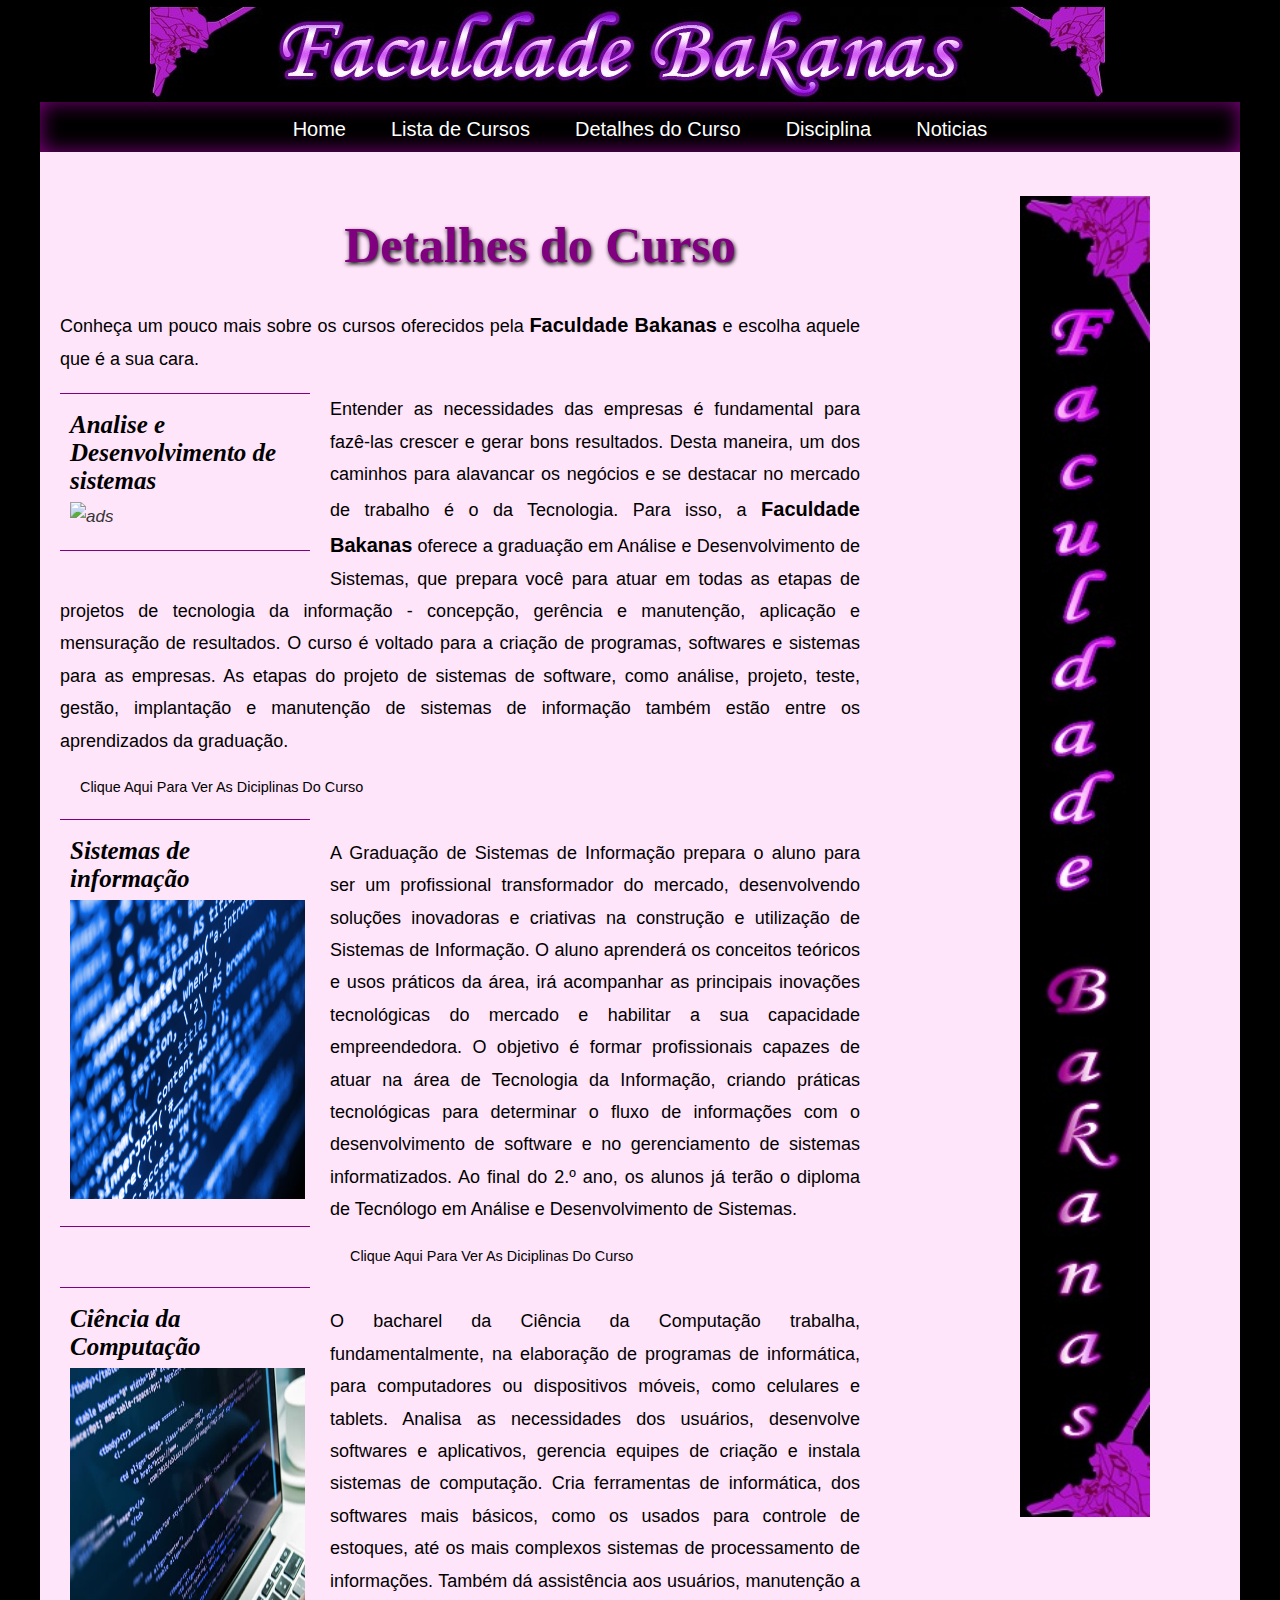
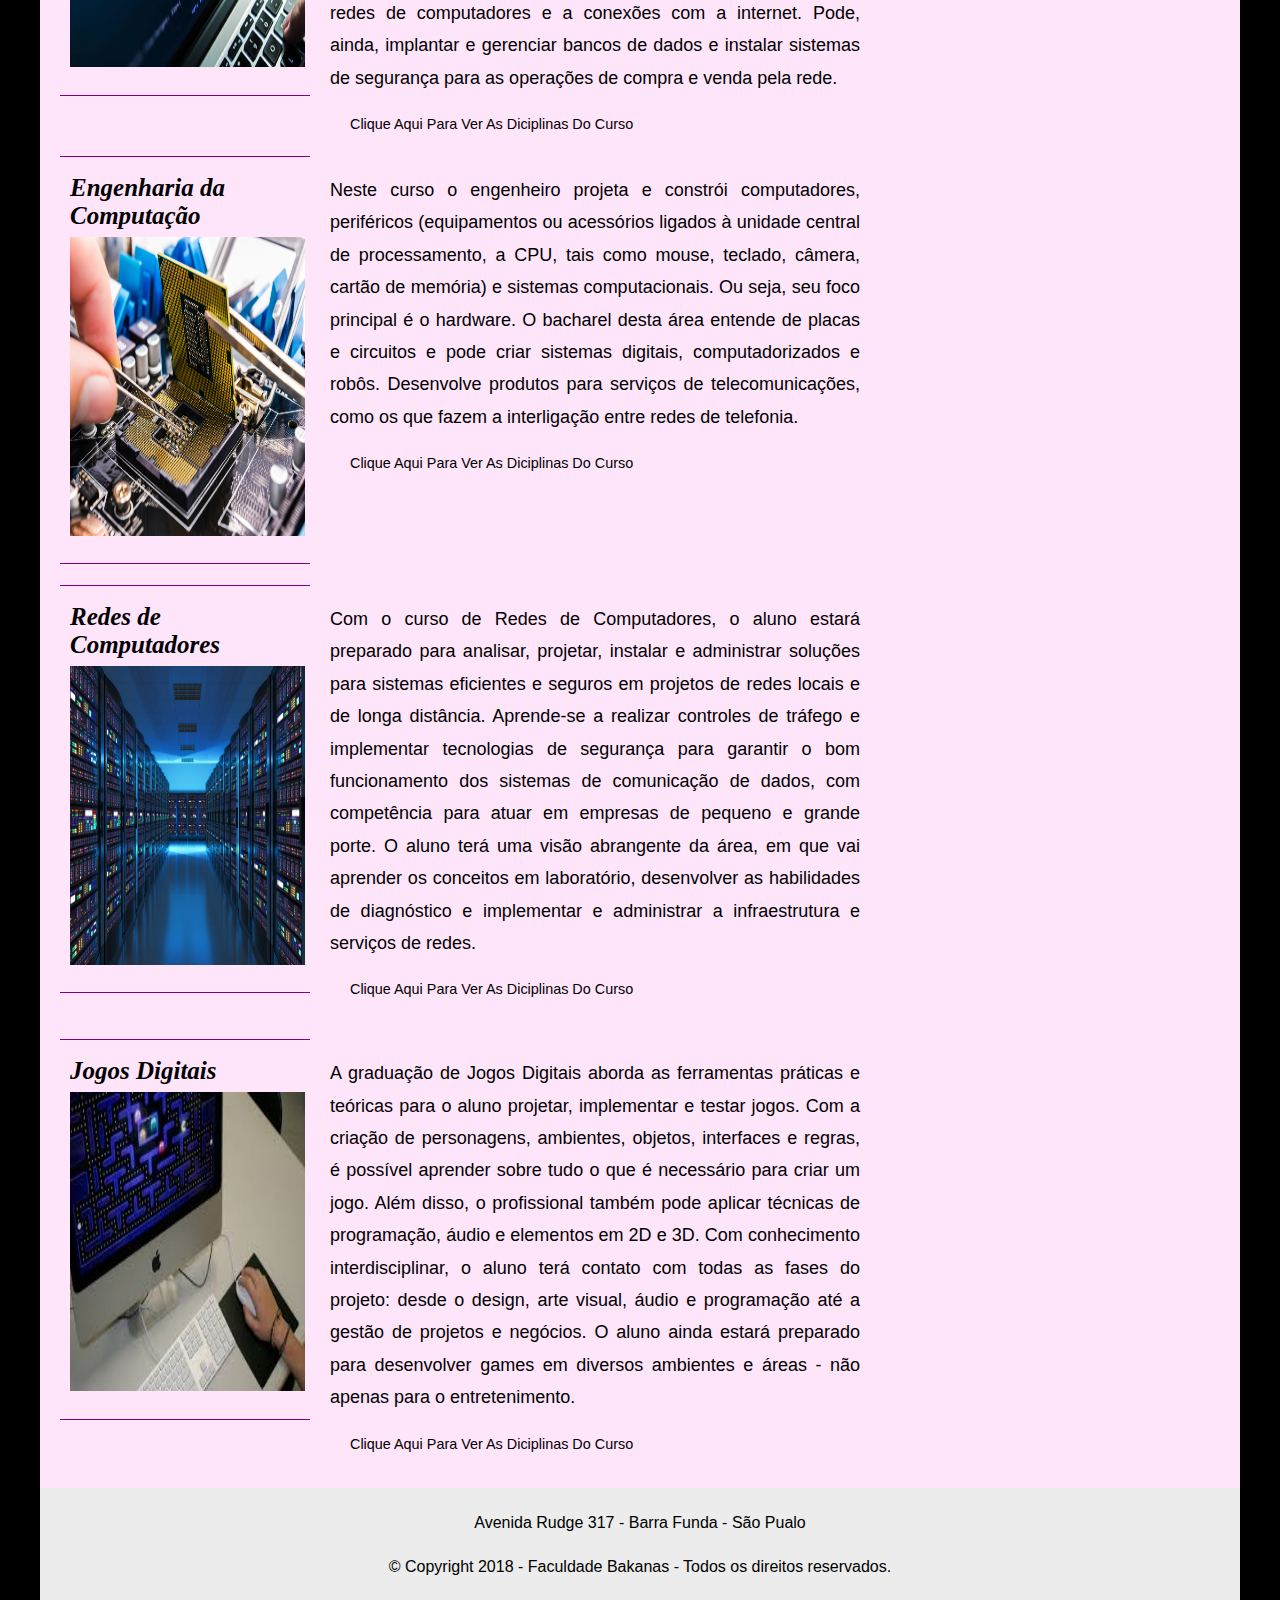
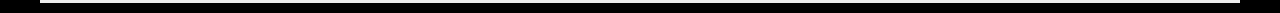
==== core/templates/detalhescurso.html @ a341792a "Upando Projeto LMS" ====
<!doctype html>

<html lang="pt-br">
    
    <head>
        <meta charset="UTF-8">
        <meta name="description" content="">
        <meta name="viewport" content="width=device-width">        
        <link rel="stylesheet" href="../static/style/home.css">
        <link rel="stylesheet" href="../static/style/form.css">
        <script src="../static/scripts/telefone.js" defer></script>
        <title>Faculdade Bakanas</title>
        <link rel="shortcut icon" href="../static/images/favicon.ico"/>
    </head>

    <body>
         
       <!-- Colocar em todas as Páginas--> 
       <main> 
            <header>   
                <img class="img-bkn-header"src="../static/images/header.jpeg">            
    
            </header>
        <!-- Colocar em todas as Páginas-->
            <nav>
                <ul>
                  <li><a href="home">Home</a></li>
                  <li><a href="listacursos">Lista de Cursos</a></li>
                  <li><a href="detalhescurso">Detalhes do Curso</a></li>
                  <li><a href="disciplinas">Disciplina</a></li>
                  <li><a href="noticias">Noticias</a></li>
                </ul>
            </nav>


            <article>
               
                <h1 class="h1-home">Detalhes do Curso</h1>
                   
                <p align="justify">Conheça um pouco mais sobre os cursos oferecidos pela <span class="bkns">Faculdade Bakanas</span> e escolha aquele que é a sua cara.</p>
                
                <aside>
                    <h1>Analise e Desenvolvimento de sistemas</h1>
                    <p><img src="images/ads.jpg" alt="ads" width="235" height="299"></p>                  
                </aside>
                
                <p align="justify">Entender as necessidades das empresas é fundamental para fazê-las crescer e gerar bons resultados. Desta maneira, um dos caminhos para alavancar os negócios e se destacar no mercado de trabalho é o da Tecnologia. Para isso, a <span class="bkns">Faculdade Bakanas</span> oferece a graduação em Análise e Desenvolvimento de Sistemas, que prepara você para atuar em todas as etapas de projetos de tecnologia da informação - concepção, gerência e manutenção, aplicação e mensuração de resultados. O curso é voltado para a criação de programas, softwares e sistemas para as empresas. As etapas do projeto de sistemas de software, como análise, projeto, teste, gestão, implantação e manutenção de sistemas de informação também estão entre os aprendizados da graduação.</p>       
                <a href="disciplinas" target="_blank" class="detalhesparadisciplinas">Clique Aqui Para Ver As Diciplinas Do Curso</a>
                <br><br>
                <aside>
                    <h1>Sistemas de informação</h1>
                    <p><img src="../static/images/si.jpg" alt="si" width="235" height="299"></p>                  
                </aside>
                    
                <p align="justify"> A Graduação de Sistemas de Informação prepara o aluno para ser um profissional transformador do mercado, desenvolvendo soluções inovadoras e criativas na construção e utilização de Sistemas de Informação. O aluno aprenderá os conceitos teóricos e usos práticos da área, irá acompanhar as principais inovações tecnológicas do mercado e habilitar a sua capacidade empreendedora. O objetivo é formar profissionais capazes de atuar na área de Tecnologia da Informação, criando práticas tecnológicas para determinar o fluxo de informações com o desenvolvimento de software e no gerenciamento de sistemas informatizados. Ao final do 2.º ano, os alunos já terão o diploma de Tecnólogo em Análise e Desenvolvimento de Sistemas.</p> 
                <a href="disciplinas" target="_blank" class="detalhesparadisciplinas">Clique Aqui Para Ver As Diciplinas Do Curso</a>
                <br><br>
                <aside>
                    <h1>Ciência da Computação</h1>
                    <p><img src="../static/images/ciencia.jpg" alt="ciencia" width="235" height="299"></p>                  
                </aside>
                    
                <p align="justify">O bacharel da Ciência da Computação trabalha, fundamentalmente, na elaboração de programas de informática, para computadores ou dispositivos móveis, como celulares e tablets. Analisa as necessidades dos usuários, desenvolve softwares e aplicativos, gerencia equipes de criação e instala sistemas de computação. Cria ferramentas de informática, dos softwares mais básicos, como os usados para controle de estoques, até os mais complexos sistemas de processamento de informações. Também dá assistência aos usuários, manutenção a redes de computadores e a conexões com a internet. Pode, ainda, implantar e gerenciar bancos de dados e instalar sistemas de segurança para as operações de compra e venda pela rede.</p>
                <a href="disciplinas" target="_blank" class="detalhesparadisciplinas">Clique Aqui Para Ver As Diciplinas Do Curso</a>
                <br><br>
                <aside>
                    <h1>Engenharia da Computação</h1>
                    <p><img src="../static/images/engenharia.jpg" alt="engenharia" width="235" height="299"></p>                  
                </aside>
                    
                <p align="justify">Neste curso o engenheiro projeta e constrói computadores, periféricos (equipamentos ou acessórios ligados à unidade central de processamento, a CPU, tais como mouse, teclado, câmera, cartão de memória) e sistemas computacionais. Ou seja, seu foco principal é o hardware. O bacharel desta área entende de placas e circuitos e pode criar sistemas digitais, computadorizados e robôs. Desenvolve produtos para serviços de telecomunicações, como os que fazem a interligação entre redes de telefonia.</p>
                <a href="disciplinas" target="_blank" class="detalhesparadisciplinas">Clique Aqui Para Ver As Diciplinas Do Curso</a>
                <br><br><br><br><br><br><br>
                <aside>
                    <h1>Redes de Computadores</h1>
                    <p><img src="../static/images/redes.jpg" alt="engenharia" width="235" height="299"></p>                  
                </aside>
                    
                <p align="justify">Com o curso de Redes de Computadores, o aluno estará preparado para analisar, projetar, instalar e administrar soluções para sistemas eficientes e seguros em projetos de redes locais e de longa distância. Aprende-se a realizar controles de tráfego e implementar tecnologias de segurança para garantir o bom funcionamento dos sistemas de comunicação de dados, com competência para atuar em empresas de pequeno e grande porte. O aluno terá uma visão abrangente da área, em que vai aprender os conceitos em laboratório, desenvolver as habilidades de diagnóstico e implementar e administrar a infraestrutura e serviços de redes.</p>
                <a href="disciplinas" target="_blank" class="detalhesparadisciplinas">Clique Aqui Para Ver As Diciplinas Do Curso</a>
                <br><br><br>
                <aside>
                    <h1>Jogos Digitais</h1>
                    <p><img src="../static/images/jogos.jpg" alt="engenharia" width="235" height="299"></p>                  
                </aside>
                    
                <p align="justify">A graduação de Jogos Digitais aborda as ferramentas práticas e teóricas para o aluno projetar, implementar e testar jogos. Com a criação de personagens, ambientes, objetos, interfaces e regras, é possível aprender sobre tudo o que é necessário para criar um jogo. Além disso, o profissional também pode aplicar técnicas de programação, áudio e elementos em 2D e 3D. Com conhecimento interdisciplinar, o aluno terá contato com todas as fases do projeto: desde o design, arte visual, áudio e programação até a gestão de projetos e negócios. O aluno ainda estará preparado para desenvolver games em diversos ambientes e áreas - não apenas para o entretenimento.</p>
                <a href="disciplinas" target="_blank" class="detalhesparadisciplinas">Clique Aqui Para Ver As Diciplinas Do Curso</a>
                   
                   


            </article>

            <div class="apoio">
                <section class="fotos_apoio">
                    <br><br><br>
                <img src="../static/images/bkns-pe.jpeg" class="img-bkns-pe">
                </section>
            </div>
            
            <!-- Colocar em todas as Páginas-->
            <footer>
                <p>Avenida Rudge 317 - Barra Funda - São Pualo</p>
                <p> &copy Copyright 2018 - Faculdade Bakanas - Todos os direitos reservados.</p>
            </footer>
    
       
     </main> 
    </body>

</html>
---- core/static/style/home.css ----
html{
    background-color: black;
}
body {
    background-color: black;
}           
header{
    width:1200px;
    height:95px;
    background-color: black;
}
.img-bkn-header{
    margin-left: 110px;
}
nav{
    width: 1190px; 
    background-color: #000101; 
    font-size:20px; 
    height: 40px; 
    text-align: center;
    padding: 5px;
    box-shadow: inset 0 0 1em purple;
}
nav ul{
    list-style:none; 
    margin:0; 
    padding:4px;
}
nav ul li{ display:inline-block }
nav ul li a{
    font-size: 20px;
    text-decoration: none;
    color: #FFF;
    padding: 4px 20px;
}
nav ul li a:hover { background-color:#838B83;}

main{
    width:1200px;
    margin:-1px auto 10px;
    background-color:#FFE5FA;
}
article{
    float:left;
    margin:30px 20px;
    width:800px;
}
article p{
    color: black;
    font-size: 18px;
}

aside{
    float: left;
    width: 230px;
    border-top: 1px solid purple;
    border-bottom: 1px solid purple;
    padding: 0px 10px 0;
    font-style: italic;
    margin-right: 20px;
    margin-bottom: 20px;
}
aside p{
    color: #343538;
    font-size: 17px;
}
aside h1{
    font-weight: bold;
    font-size: 25px;
    margin-bottom: -10px;
}

.apoio{ 
    float:right;
    width:300px;
    margin-top:-10px;
    margin-bottom: -20px;
}		
footer{ 
    clear:both; 
    width:1190px; 
    margin:0 auto; 
    text-align:center; 
    background-color:#ECECEC; 
    padding:5px;
}
footer p{
    color: black;
    font-size:16px;
}
.h1-home{
    margin-left: 160px;
    text-align: center;
    color: purple;
    font-size: 50px;
    text-shadow: 1px 2px 4px black;
}
.h2-sobre{
    color: black;
    font-size: 30px;
    text-shadow: 2px 2px 8px white;
}
.bkns{
    font-weight: bold;
    font-size: 20px;
}
h4{ font-size:1.6em; margin:0 5px; }
p, li{
    font-family:"Trebuchet MS", Arial, Helvetica, sans-serif;
    font-size:0.9em;
    color:#555;
    line-height:1.8;
}
.h1-grad{
    font-weight: bold;
    text-shadow: 2px 2px 8px white;
    font-size: 30px;
}
.text-app{
    font-size: 5px;
}
.detalhesparadisciplinas{
    text-decoration: none;
    color: #000000;
    padding: 4px 20px;
    font-family:"Trebuchet MS", Arial, Helvetica, sans-serif;
    font-size:0.9em;
    line-height:1.8;
}
.img-bkns-pe{
    width: 130px;
    margin-left: 80px;
    text-align:center;
}
.h3-fb{
    text-align: center;
}
---- core/static/style/form.css ----
.field-inscricao input, .field-inscricao select {
margin: 5px auto;
border: 1px solid #CD919E;
border-radius: 50px;
padding: 10px 25px;
background: transparent;
font-size: 1.2em;
width: 600px;
color: black;
}
.field-inscricao select option {
background: #FFE5FA;
}
form{
    margin-left: 150px;
}
.field-inscricao{
    color: black
}
.field-inscricao input{
    color: black;
}

.btn-gradiente {
    background: #00c2fc; /* Old browsers */
    background: -moz-linear-gradient(left, #FFBBFF 0%, 	#EE82EE 50%, 	#D02090 100%); 
    background: -webkit-linear-gradient(left, #828282 0%,	#EE82EE 50%,	#D02090 100%);
    background: linear-gradient(to right, #828282 0%,	#EE82EE 50%,	#D02090 100%); 
    filter: progid:DXImageTransform.Microsoft.gradient( startColorstr='#00c2fc', endColorstr='#0068c3',GradientType=1 ); 
}

.btn-vestibular {
    text-align: center;
    border-radius: 50px;
    width: 340px;
    font-size: 1.6em;
    font-weight: bold;
    padding: 6px 20px;
    border: none;
    color: white;
    margin-top: 25px;
    cursor: pointer;
}

button.btn-vestibular:hover {
    transform: scale(1.1);
    -webkit-transition: .3s;
    -moz-transition: .3s;
    -o-transition: .3s;
    transition: .3s;
}
.h1-contato{
    text-align: center;
    color: purple;
    font-size: 60px;
    text-shadow: 2px 5px 8px black;
    margin-bottom: 10px;
}
button{
    margin-left: 100px;
}
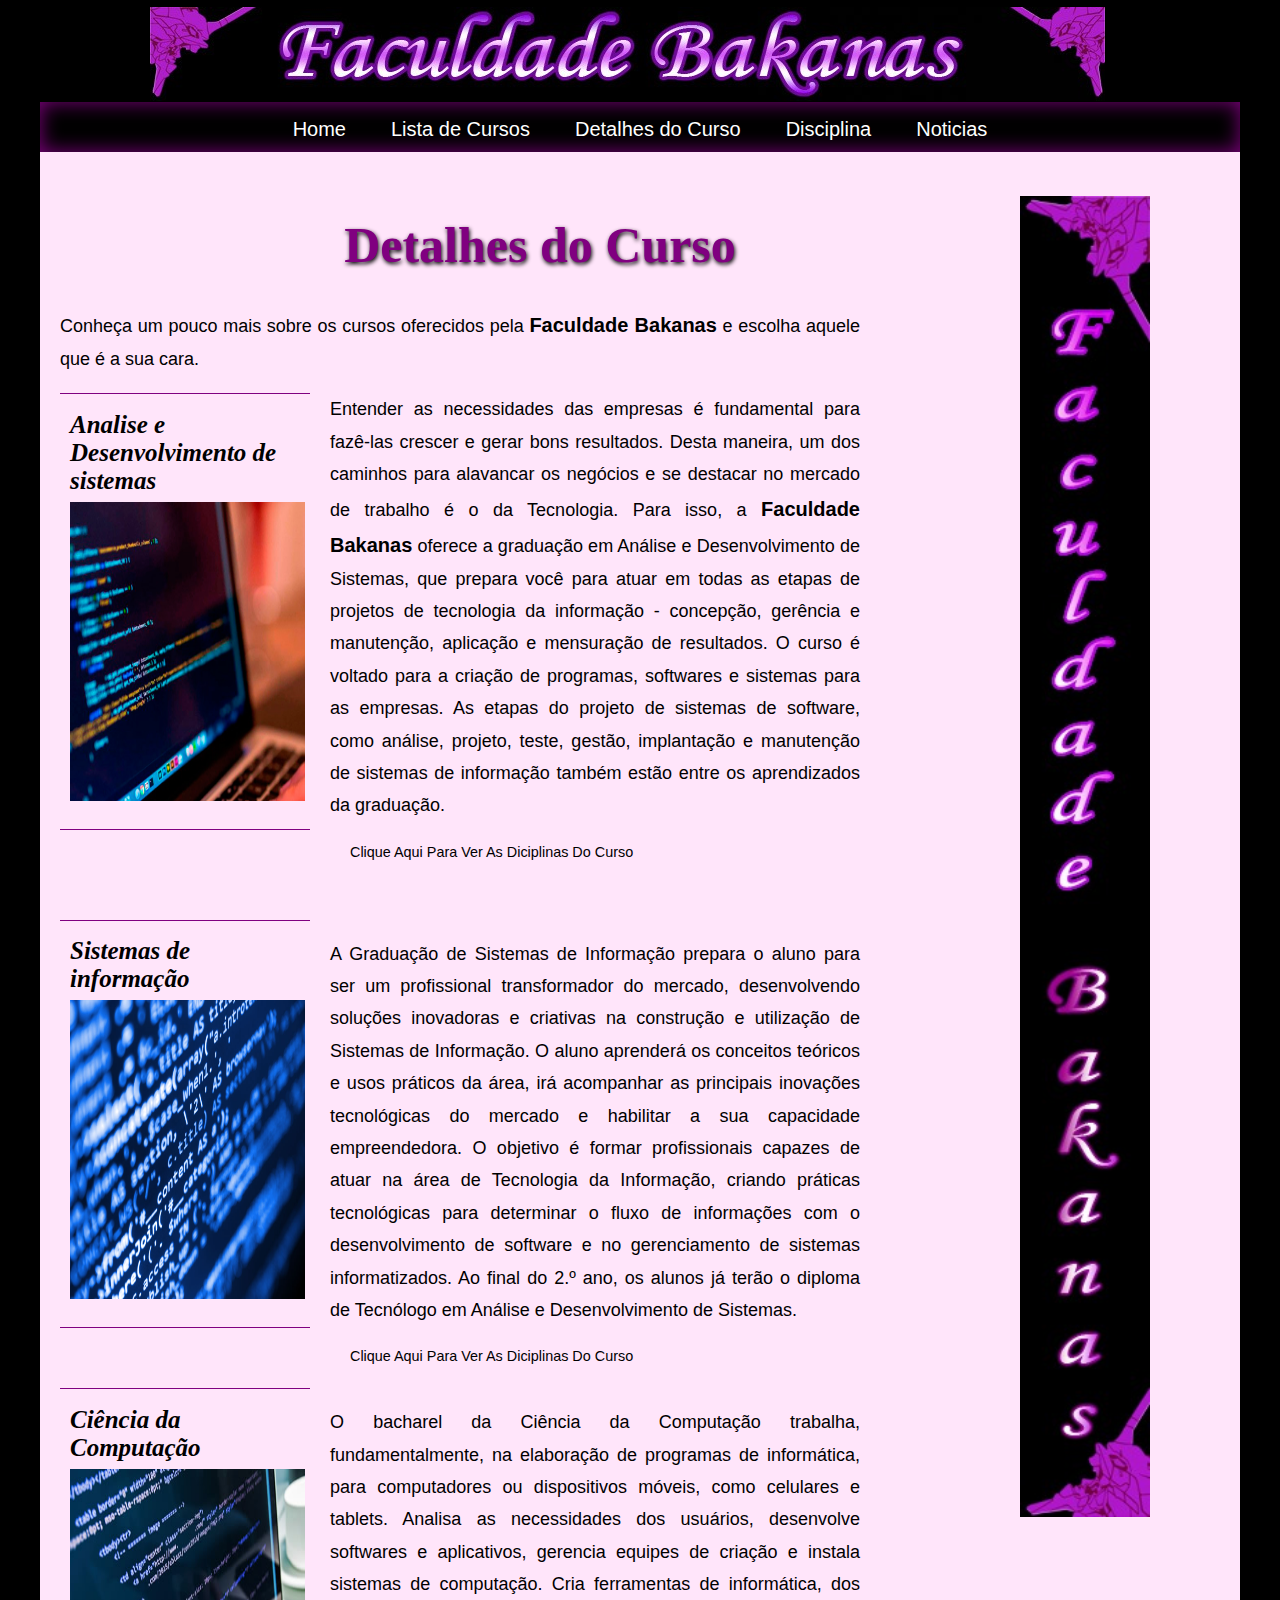
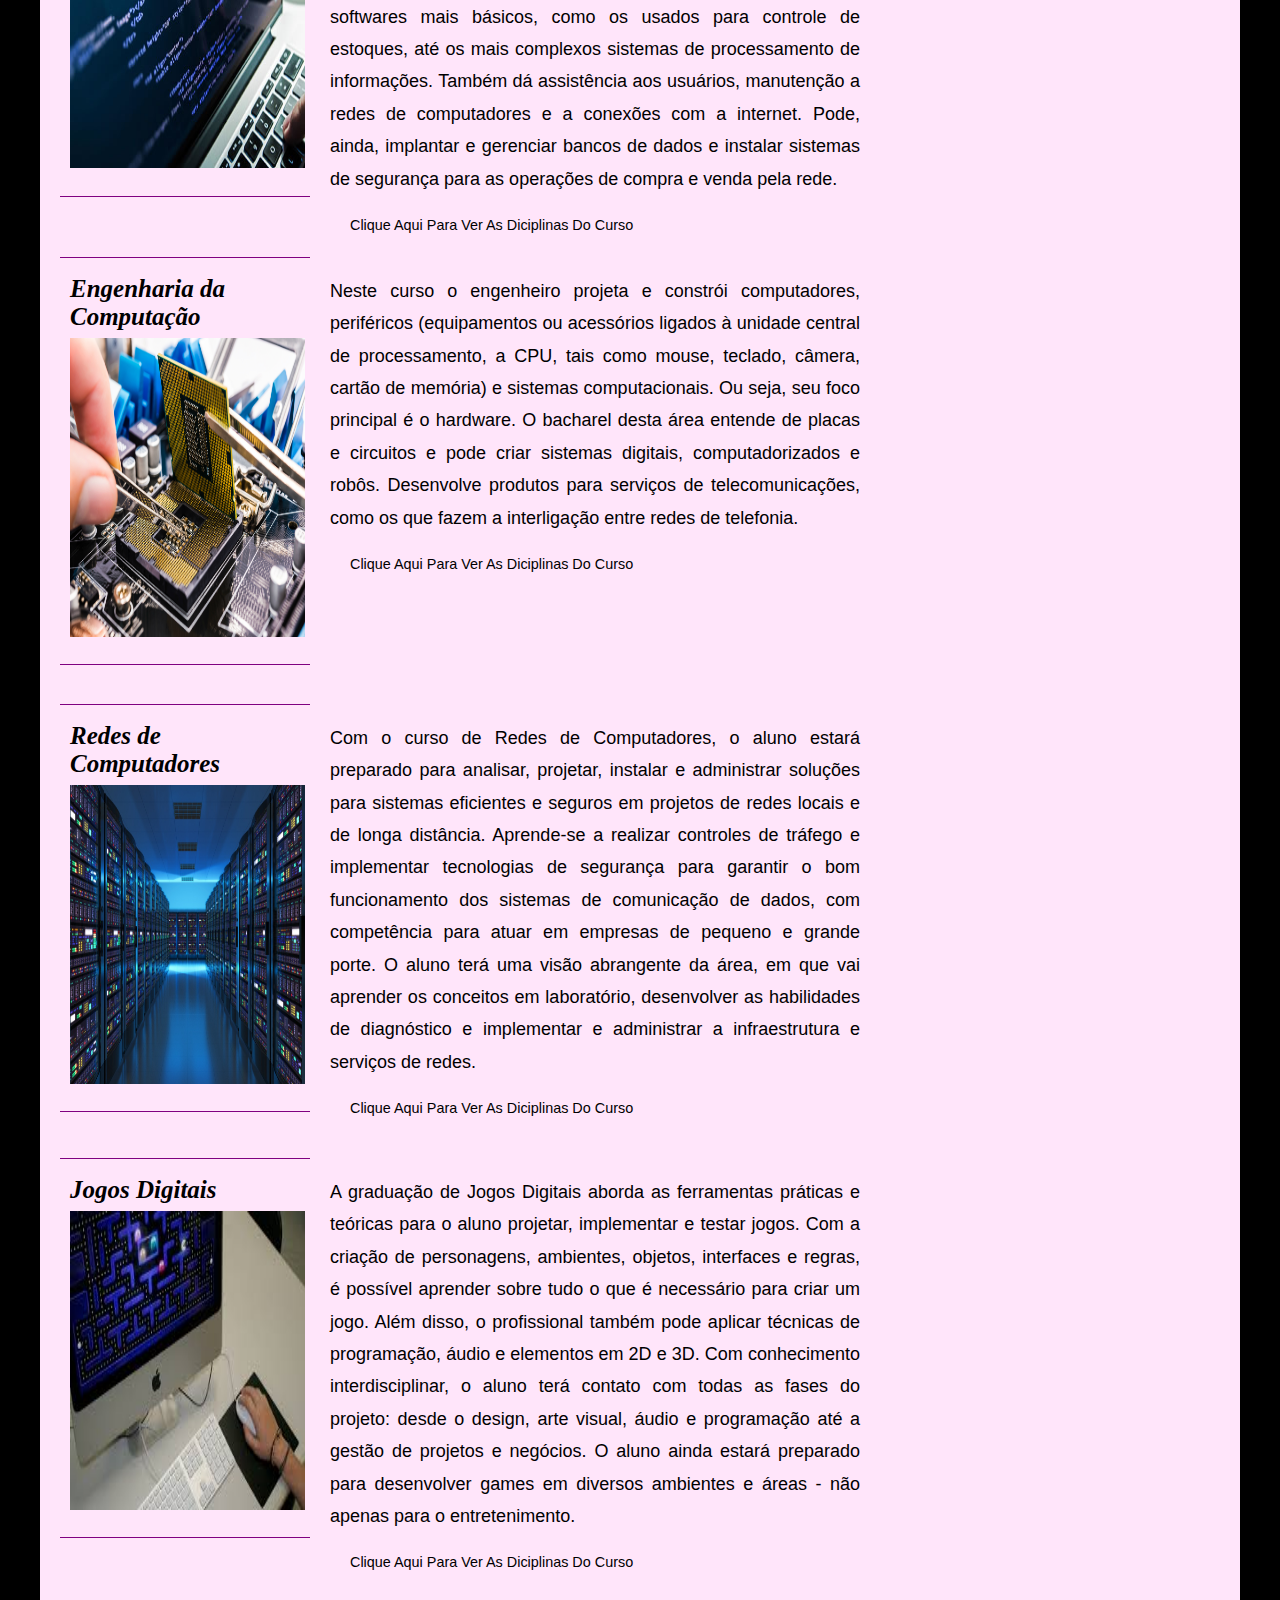
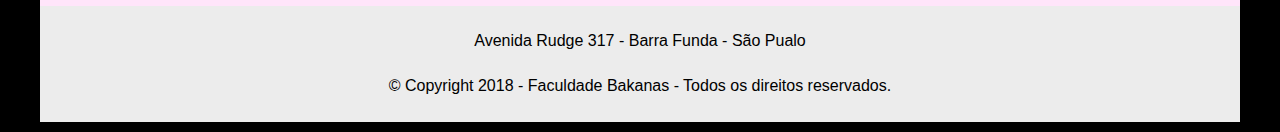
==== commit 2e31f084: "adicionando arquivos" ====
--- a/core/templates/detalhescurso.html
+++ b/core/templates/detalhescurso.html
@@ -10,7 +10,7 @@
         <link rel="stylesheet" href="../static/style/form.css">
         <script src="../static/scripts/telefone.js" defer></script>
         <title>Faculdade Bakanas</title>
-        <link rel="shortcut icon" href="../static/images/favicon.ico"/>
+        <link rel="shortcut icon" href="../static/images/favicon.png"/>
     </head>
 
     <body>
@@ -24,11 +24,11 @@
         <!-- Colocar em todas as Páginas-->
             <nav>
                 <ul>
-                  <li><a href="home">Home</a></li>
-                  <li><a href="listacursos">Lista de Cursos</a></li>
-                  <li><a href="detalhescurso">Detalhes do Curso</a></li>
-                  <li><a href="disciplinas">Disciplina</a></li>
-                  <li><a href="noticias">Noticias</a></li>
+                  <li><a href="/home">Home</a></li>
+                  <li><a href="/listacursos">Lista de Cursos</a></li>
+                  <li><a href="/detalhescurso">Detalhes do Curso</a></li>
+                  <li><a href="/disciplinas">Disciplina</a></li>
+                  <li><a href="/noticias">Noticias</a></li>
                 </ul>
             </nav>
 
@@ -41,19 +41,19 @@
                 
                 <aside>
                     <h1>Analise e Desenvolvimento de sistemas</h1>
-                    <p><img src="images/ads.jpg" alt="ads" width="235" height="299"></p>                  
+                    <p><img src="../static/images/ads.jpg" alt="ads" width="235" height="299"></p>                  
                 </aside>
                 
                 <p align="justify">Entender as necessidades das empresas é fundamental para fazê-las crescer e gerar bons resultados. Desta maneira, um dos caminhos para alavancar os negócios e se destacar no mercado de trabalho é o da Tecnologia. Para isso, a <span class="bkns">Faculdade Bakanas</span> oferece a graduação em Análise e Desenvolvimento de Sistemas, que prepara você para atuar em todas as etapas de projetos de tecnologia da informação - concepção, gerência e manutenção, aplicação e mensuração de resultados. O curso é voltado para a criação de programas, softwares e sistemas para as empresas. As etapas do projeto de sistemas de software, como análise, projeto, teste, gestão, implantação e manutenção de sistemas de informação também estão entre os aprendizados da graduação.</p>       
-                <a href="disciplinas" target="_blank" class="detalhesparadisciplinas">Clique Aqui Para Ver As Diciplinas Do Curso</a>
-                <br><br>
+                <a href="/disciplinas" target="_blank" class="detalhesparadisciplinas">Clique Aqui Para Ver As Diciplinas Do Curso</a>
+                <br><br><br><br>
                 <aside>
                     <h1>Sistemas de informação</h1>
                     <p><img src="../static/images/si.jpg" alt="si" width="235" height="299"></p>                  
                 </aside>
                     
                 <p align="justify"> A Graduação de Sistemas de Informação prepara o aluno para ser um profissional transformador do mercado, desenvolvendo soluções inovadoras e criativas na construção e utilização de Sistemas de Informação. O aluno aprenderá os conceitos teóricos e usos práticos da área, irá acompanhar as principais inovações tecnológicas do mercado e habilitar a sua capacidade empreendedora. O objetivo é formar profissionais capazes de atuar na área de Tecnologia da Informação, criando práticas tecnológicas para determinar o fluxo de informações com o desenvolvimento de software e no gerenciamento de sistemas informatizados. Ao final do 2.º ano, os alunos já terão o diploma de Tecnólogo em Análise e Desenvolvimento de Sistemas.</p> 
-                <a href="disciplinas" target="_blank" class="detalhesparadisciplinas">Clique Aqui Para Ver As Diciplinas Do Curso</a>
+                <a href="/disciplinas" target="_blank" class="detalhesparadisciplinas">Clique Aqui Para Ver As Diciplinas Do Curso</a>
                 <br><br>
                 <aside>
                     <h1>Ciência da Computação</h1>
@@ -61,7 +61,7 @@
                 </aside>
                     
                 <p align="justify">O bacharel da Ciência da Computação trabalha, fundamentalmente, na elaboração de programas de informática, para computadores ou dispositivos móveis, como celulares e tablets. Analisa as necessidades dos usuários, desenvolve softwares e aplicativos, gerencia equipes de criação e instala sistemas de computação. Cria ferramentas de informática, dos softwares mais básicos, como os usados para controle de estoques, até os mais complexos sistemas de processamento de informações. Também dá assistência aos usuários, manutenção a redes de computadores e a conexões com a internet. Pode, ainda, implantar e gerenciar bancos de dados e instalar sistemas de segurança para as operações de compra e venda pela rede.</p>
-                <a href="disciplinas" target="_blank" class="detalhesparadisciplinas">Clique Aqui Para Ver As Diciplinas Do Curso</a>
+                <a href="/disciplinas" target="_blank" class="detalhesparadisciplinas">Clique Aqui Para Ver As Diciplinas Do Curso</a>
                 <br><br>
                 <aside>
                     <h1>Engenharia da Computação</h1>
@@ -69,15 +69,15 @@
                 </aside>
                     
                 <p align="justify">Neste curso o engenheiro projeta e constrói computadores, periféricos (equipamentos ou acessórios ligados à unidade central de processamento, a CPU, tais como mouse, teclado, câmera, cartão de memória) e sistemas computacionais. Ou seja, seu foco principal é o hardware. O bacharel desta área entende de placas e circuitos e pode criar sistemas digitais, computadorizados e robôs. Desenvolve produtos para serviços de telecomunicações, como os que fazem a interligação entre redes de telefonia.</p>
-                <a href="disciplinas" target="_blank" class="detalhesparadisciplinas">Clique Aqui Para Ver As Diciplinas Do Curso</a>
-                <br><br><br><br><br><br><br>
+                <a href="/disciplinas" target="_blank" class="detalhesparadisciplinas">Clique Aqui Para Ver As Diciplinas Do Curso</a>
+                <br><br><br><br><br><br><br><br>
                 <aside>
                     <h1>Redes de Computadores</h1>
                     <p><img src="../static/images/redes.jpg" alt="engenharia" width="235" height="299"></p>                  
                 </aside>
                     
                 <p align="justify">Com o curso de Redes de Computadores, o aluno estará preparado para analisar, projetar, instalar e administrar soluções para sistemas eficientes e seguros em projetos de redes locais e de longa distância. Aprende-se a realizar controles de tráfego e implementar tecnologias de segurança para garantir o bom funcionamento dos sistemas de comunicação de dados, com competência para atuar em empresas de pequeno e grande porte. O aluno terá uma visão abrangente da área, em que vai aprender os conceitos em laboratório, desenvolver as habilidades de diagnóstico e implementar e administrar a infraestrutura e serviços de redes.</p>
-                <a href="disciplinas" target="_blank" class="detalhesparadisciplinas">Clique Aqui Para Ver As Diciplinas Do Curso</a>
+                <a href="/disciplinas" target="_blank" class="detalhesparadisciplinas">Clique Aqui Para Ver As Diciplinas Do Curso</a>
                 <br><br><br>
                 <aside>
                     <h1>Jogos Digitais</h1>
@@ -85,7 +85,7 @@
                 </aside>
                     
                 <p align="justify">A graduação de Jogos Digitais aborda as ferramentas práticas e teóricas para o aluno projetar, implementar e testar jogos. Com a criação de personagens, ambientes, objetos, interfaces e regras, é possível aprender sobre tudo o que é necessário para criar um jogo. Além disso, o profissional também pode aplicar técnicas de programação, áudio e elementos em 2D e 3D. Com conhecimento interdisciplinar, o aluno terá contato com todas as fases do projeto: desde o design, arte visual, áudio e programação até a gestão de projetos e negócios. O aluno ainda estará preparado para desenvolver games em diversos ambientes e áreas - não apenas para o entretenimento.</p>
-                <a href="disciplinas" target="_blank" class="detalhesparadisciplinas">Clique Aqui Para Ver As Diciplinas Do Curso</a>
+                <a href="/disciplinas" target="_blank" class="detalhesparadisciplinas">Clique Aqui Para Ver As Diciplinas Do Curso</a>
                    
                    
 
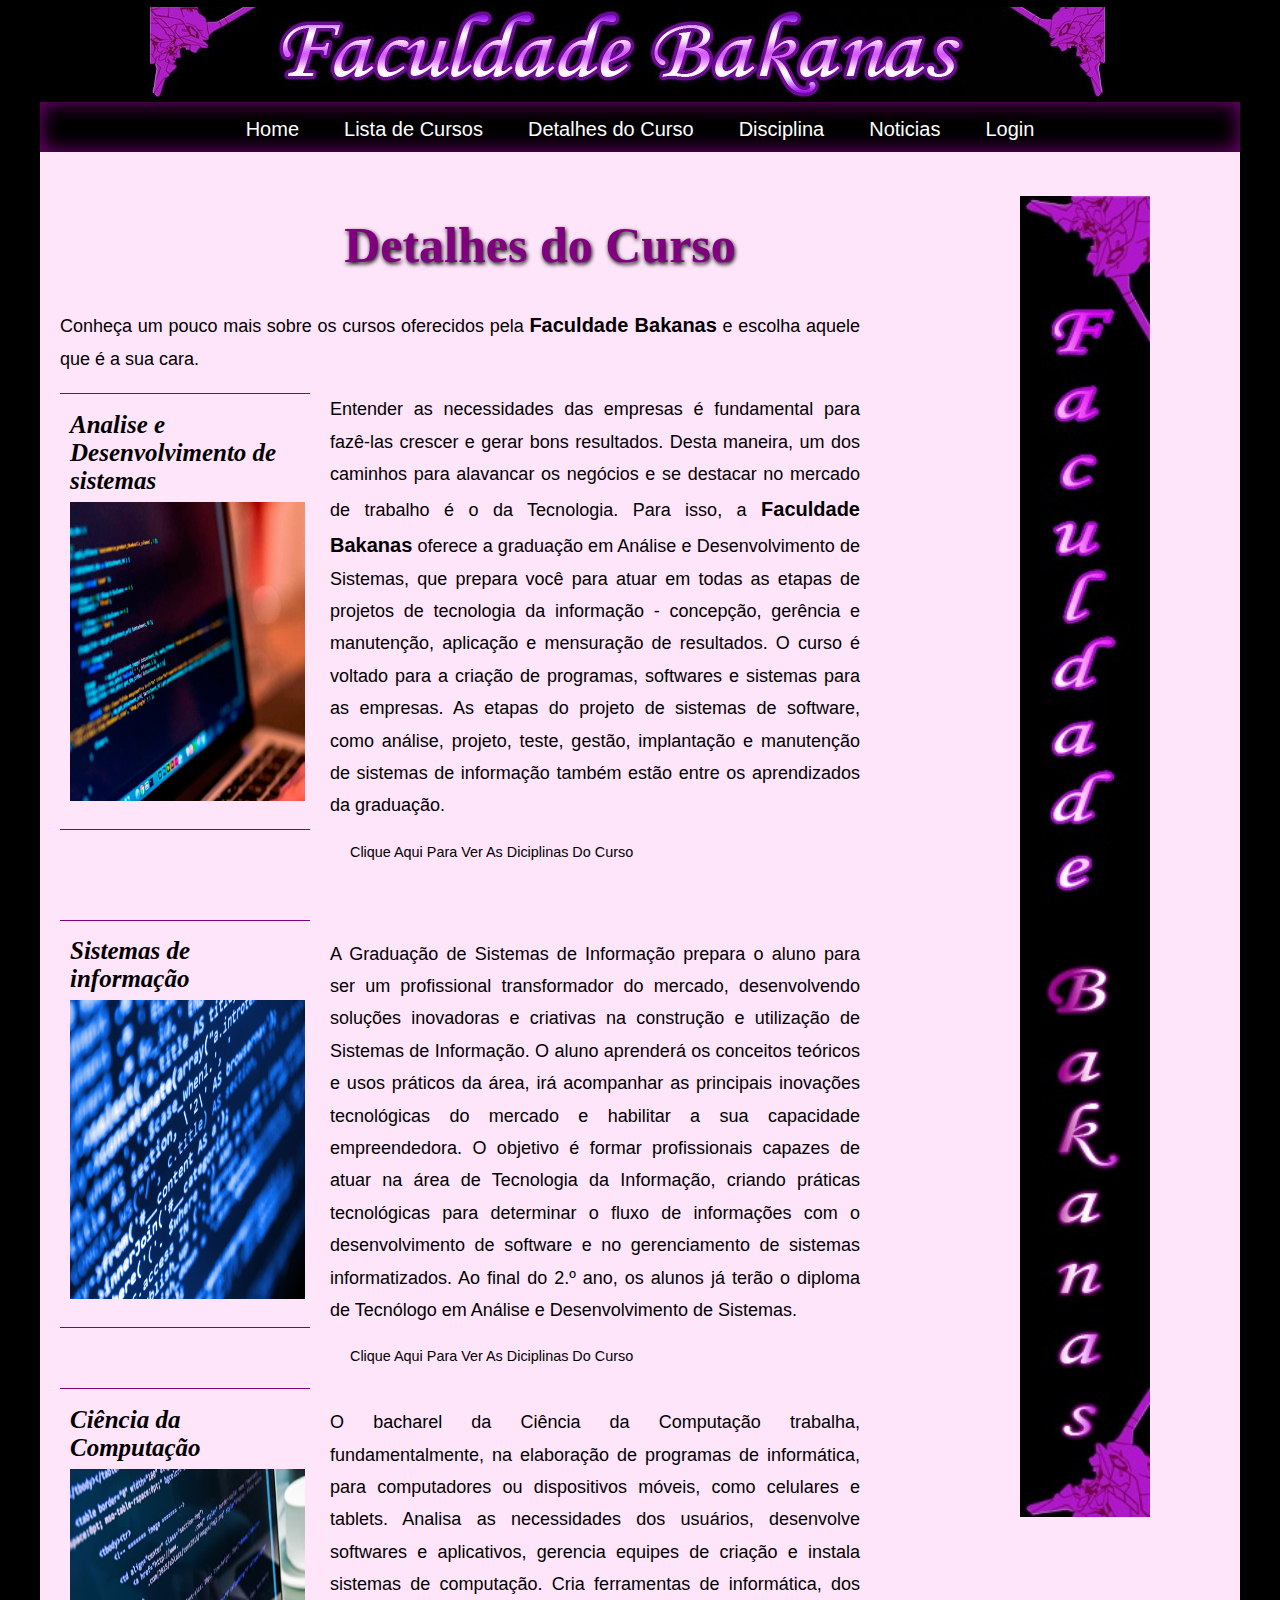
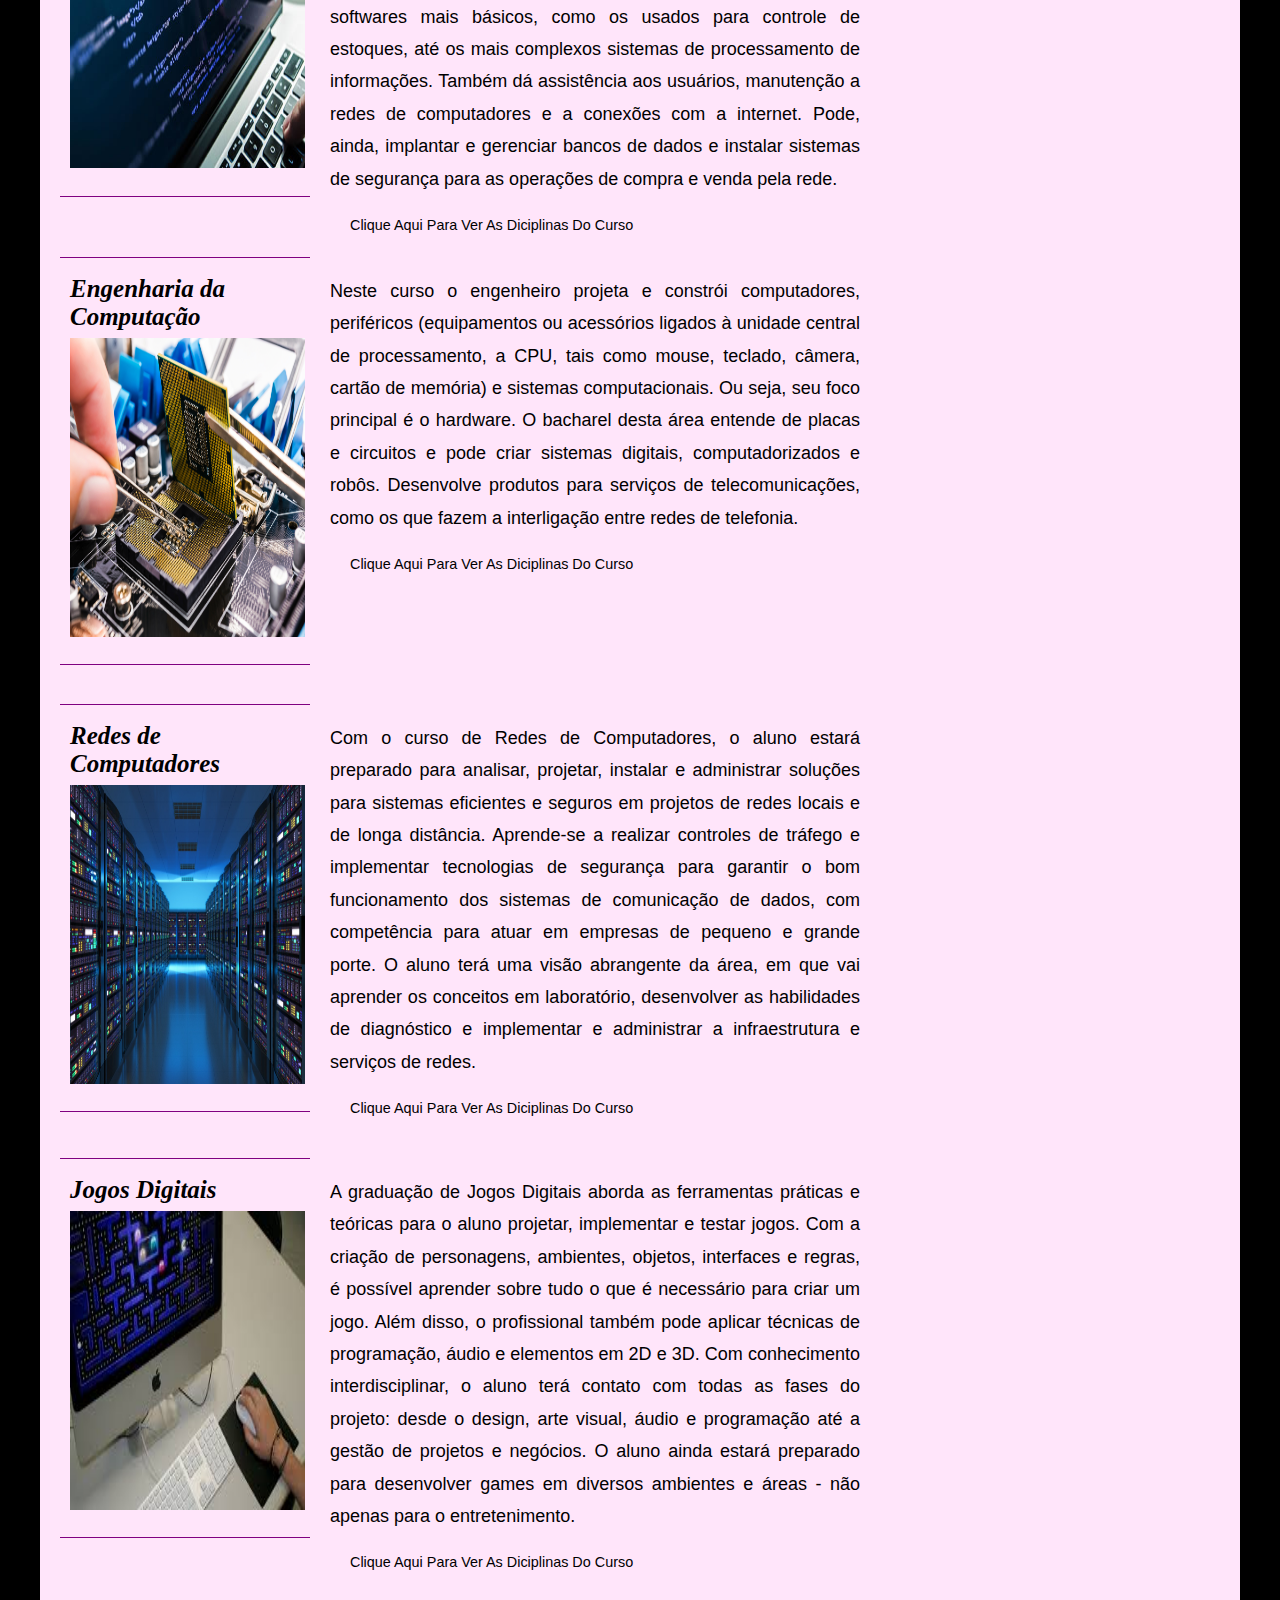
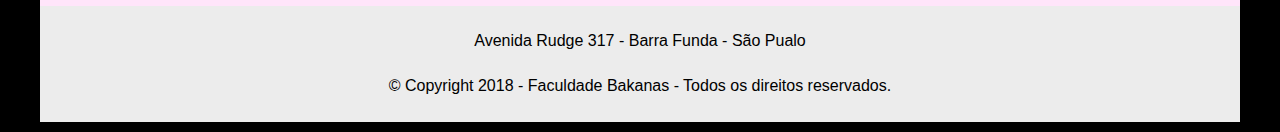
==== commit c2ffced6: "adicionando arquivos" ====
--- a/core/templates/detalhescurso.html
+++ b/core/templates/detalhescurso.html
@@ -29,6 +29,7 @@
                   <li><a href="/detalhescurso">Detalhes do Curso</a></li>
                   <li><a href="/disciplinas">Disciplina</a></li>
                   <li><a href="/noticias">Noticias</a></li>
+                  <li class="botaologin"><a href="login">Login</a><li></li>
                 </ul>
             </nav>
 
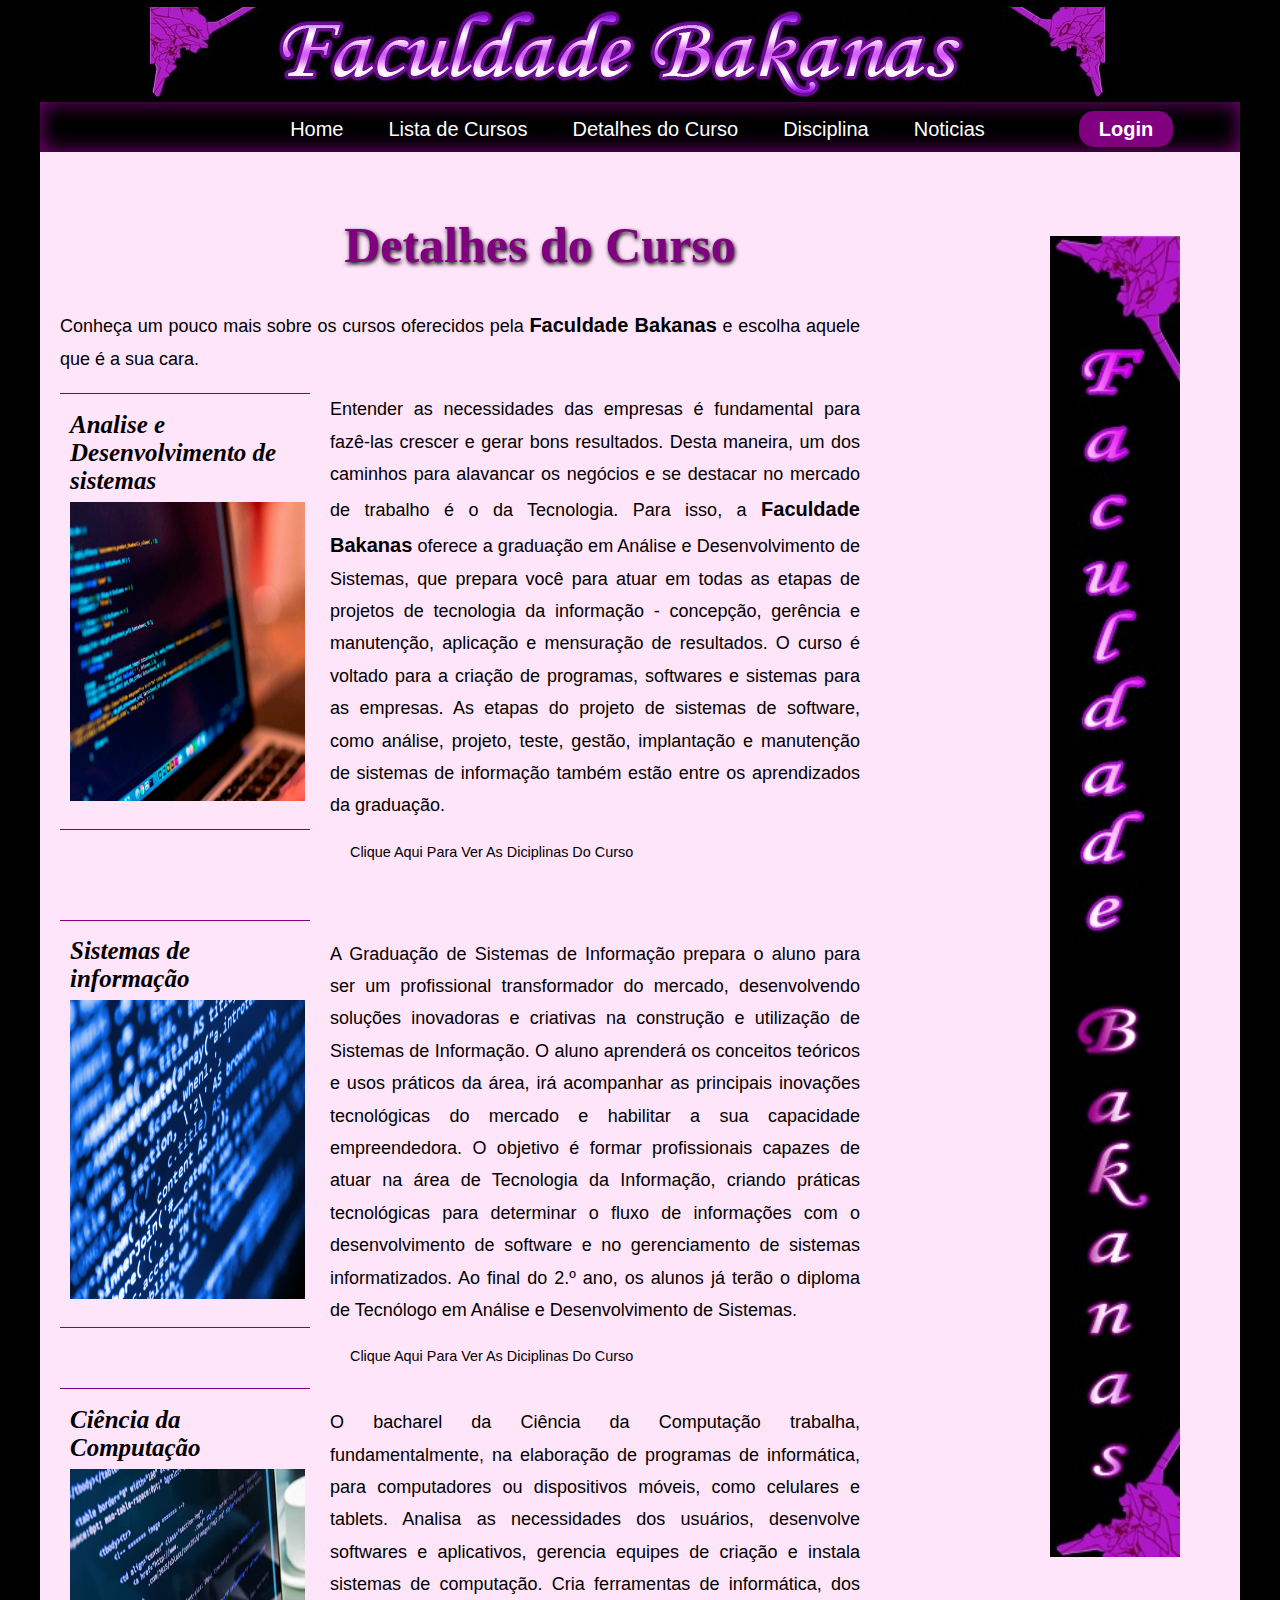
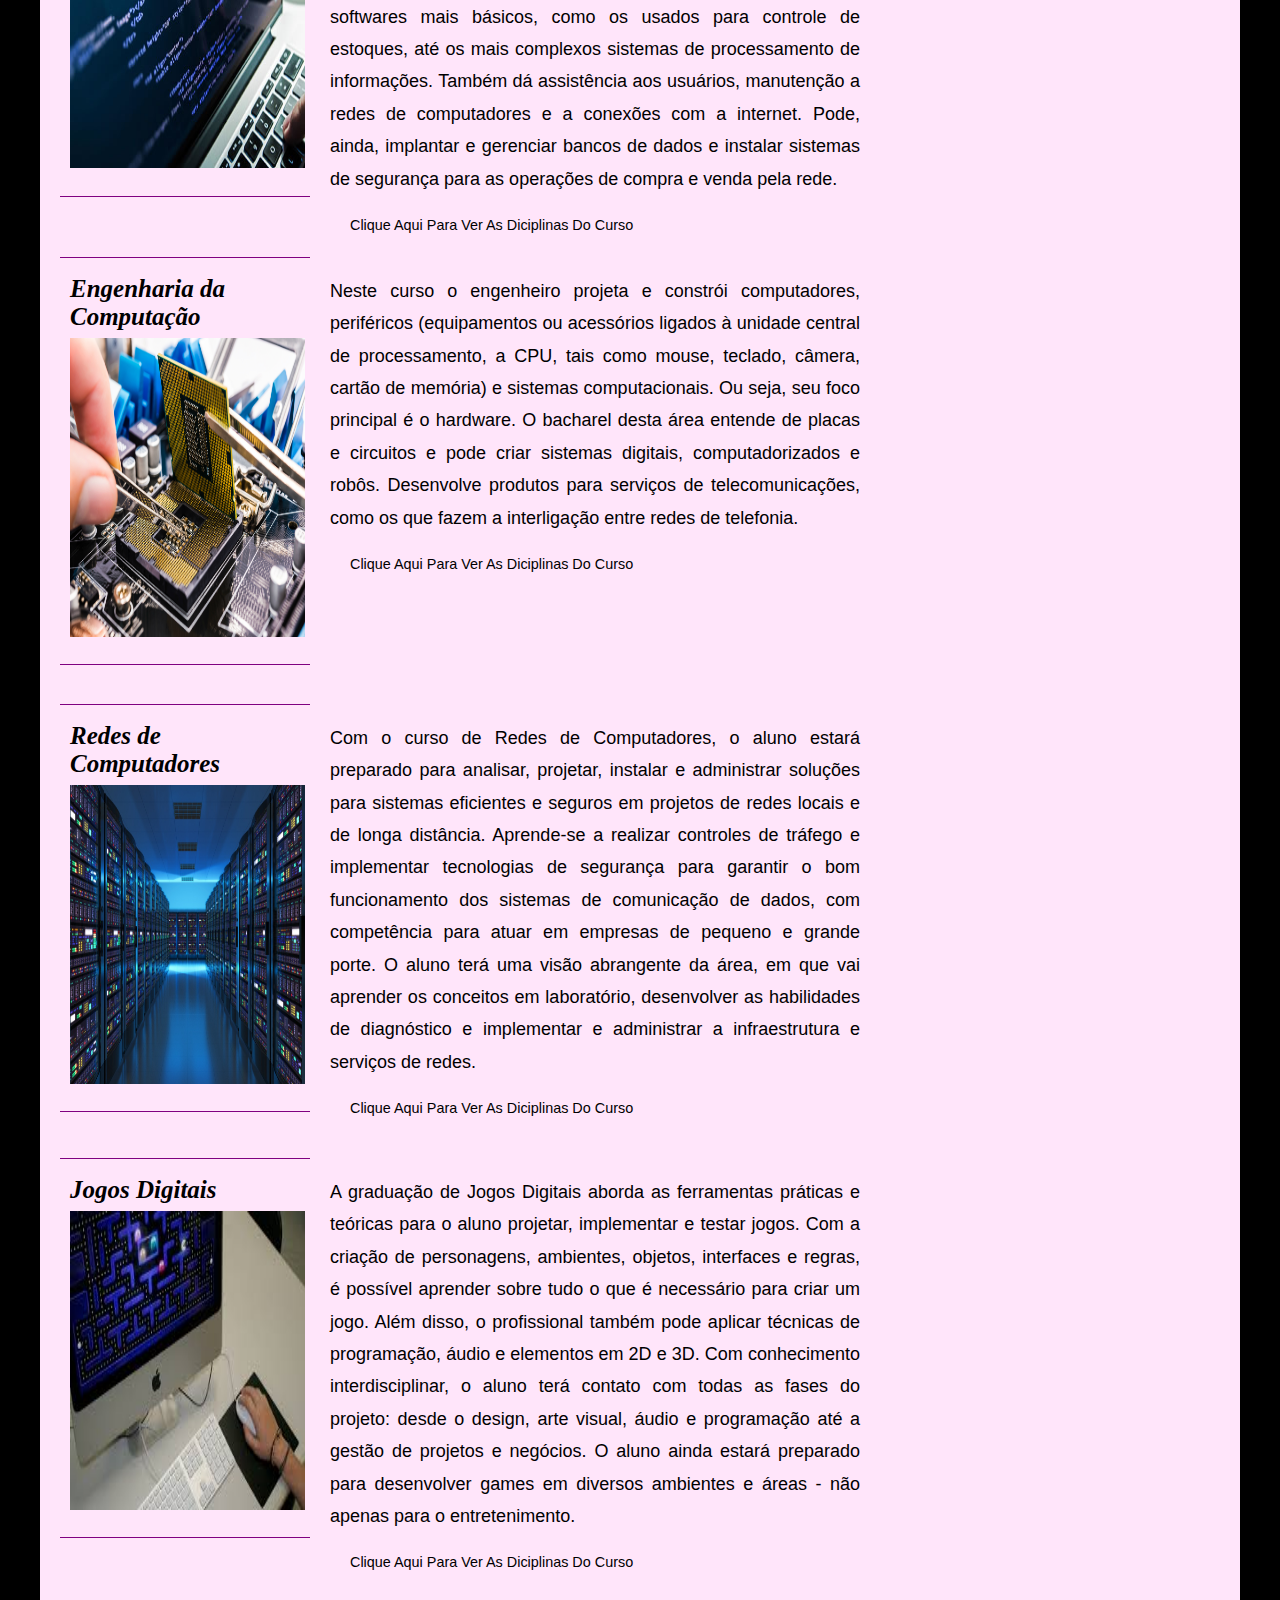
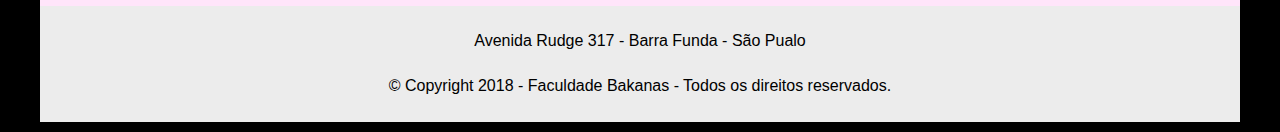
==== commit 561117e9: "update" ====
--- a/core/templates/detalhescurso.html
+++ b/core/templates/detalhescurso.html
@@ -29,7 +29,7 @@
                   <li><a href="/detalhescurso">Detalhes do Curso</a></li>
                   <li><a href="/disciplinas">Disciplina</a></li>
                   <li><a href="/noticias">Noticias</a></li>
-                  <li class="botaologin"><a href="login">Login</a><li></li>
+                  <li class="botaologin"><a href="">Login</a><li></li> <!-- Em Construção -->
                 </ul>
             </nav>
 
--- a/core/static/style/home.css
+++ b/core/static/style/home.css
@@ -33,7 +33,7 @@
     color: #FFF;
     padding: 4px 20px;
 }
-nav ul li a:hover { background-color:#838B83;}
+nav ul li a:hover { background-color:#838B83;border-radius: 15px;}
 
 main{
     width:1200px;
@@ -129,9 +129,24 @@
 }
 .img-bkns-pe{
     width: 130px;
-    margin-left: 80px;
-    text-align:center;
+    margin-left: 110px;
+    margin-top: 40px;
 }
 .h3-fb{
     text-align: center;
-}+}
+.botaologin{
+    margin-left: 69px;
+    position: absolute;
+    font-weight: bold;
+    background-color: purple;
+    border-radius: 15px;
+}
+.botaologin :hover{
+    background-color: #BA55D3;
+    border-radius: 15px;
+}
+
+.h1-areadoalunoheader{
+    color: white;
+}
